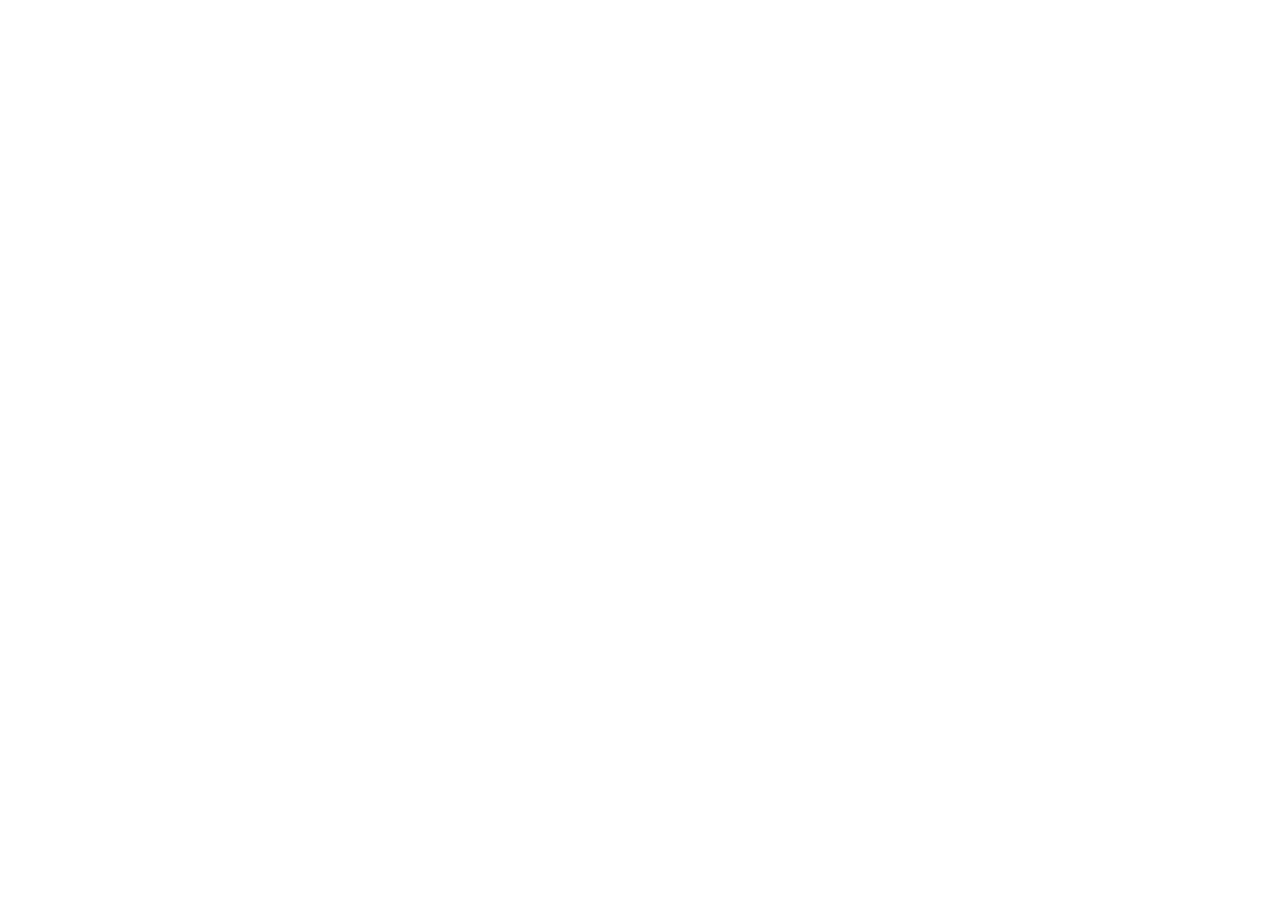
==== productlist.html @ fece60ea "lavet productlist.html" ====
<!doctype html>
<html lang="da">
  <head>
    <meta charset="UTF-8" />
    <meta name="viewport" content="width=device-width, initial-scale=1.0" />
    <title>Document</title>
  </head>
  <body></body>
</html>
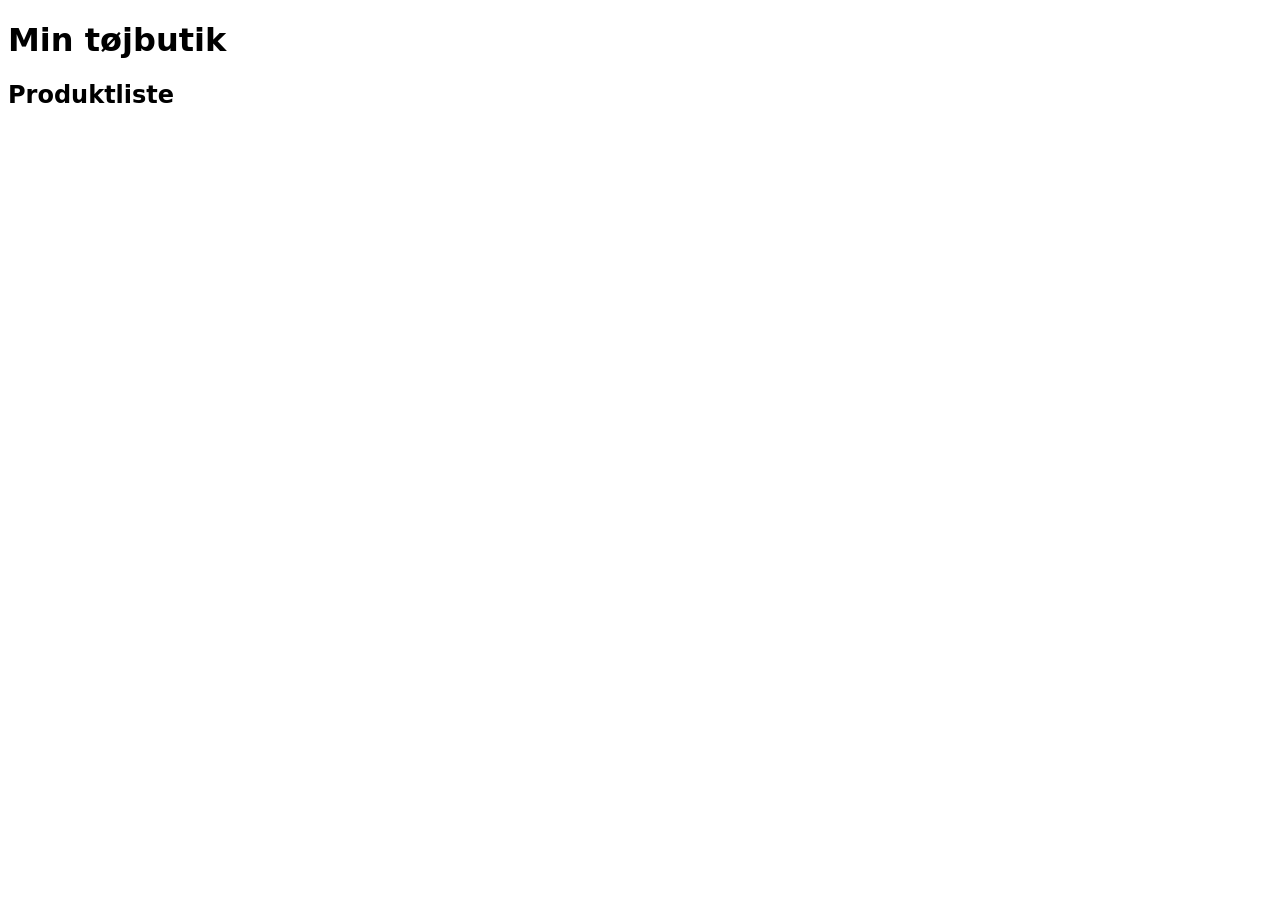
==== commit 2467ed71: "færdigt" ====
--- a/productlist.html
+++ b/productlist.html
@@ -3,7 +3,15 @@
   <head>
     <meta charset="UTF-8" />
     <meta name="viewport" content="width=device-width, initial-scale=1.0" />
-    <title>Document</title>
+    <link rel="stylesheet" href="style.css" />
+    <title>Objekter</title>
   </head>
-  <body></body>
+
+  <body>
+    <h1>Min tøjbutik</h1>
+    <h2>Produktliste</h2>
+    <section class="productlist"></section>
+
+    <script src="script.js"></script>
+  </body>
 </html>
--- a/style.css
+++ b/style.css
@@ -0,0 +1,32 @@
+html {
+  font-family:
+    system-ui,
+    -apple-system,
+    BlinkMacSystemFont,
+    "Segoe UI",
+    Roboto,
+    Oxygen,
+    Ubuntu,
+    Cantarell,
+    "Open Sans",
+    "Helvetica Neue",
+    sans-serif;
+}
+
+.productlist {
+  display: grid;
+  grid-template-columns: repeat(auto-fit, minmax(250px, 1fr));
+  gap: 1rem;
+}
+
+article {
+  display: grid;
+  grid-template-rows: subgrid;
+  grid-row: span 4;
+  background-color: rgb(232, 204, 236);
+  padding: 1rem;
+}
+
+img {
+  max-width: 100%;
+}
